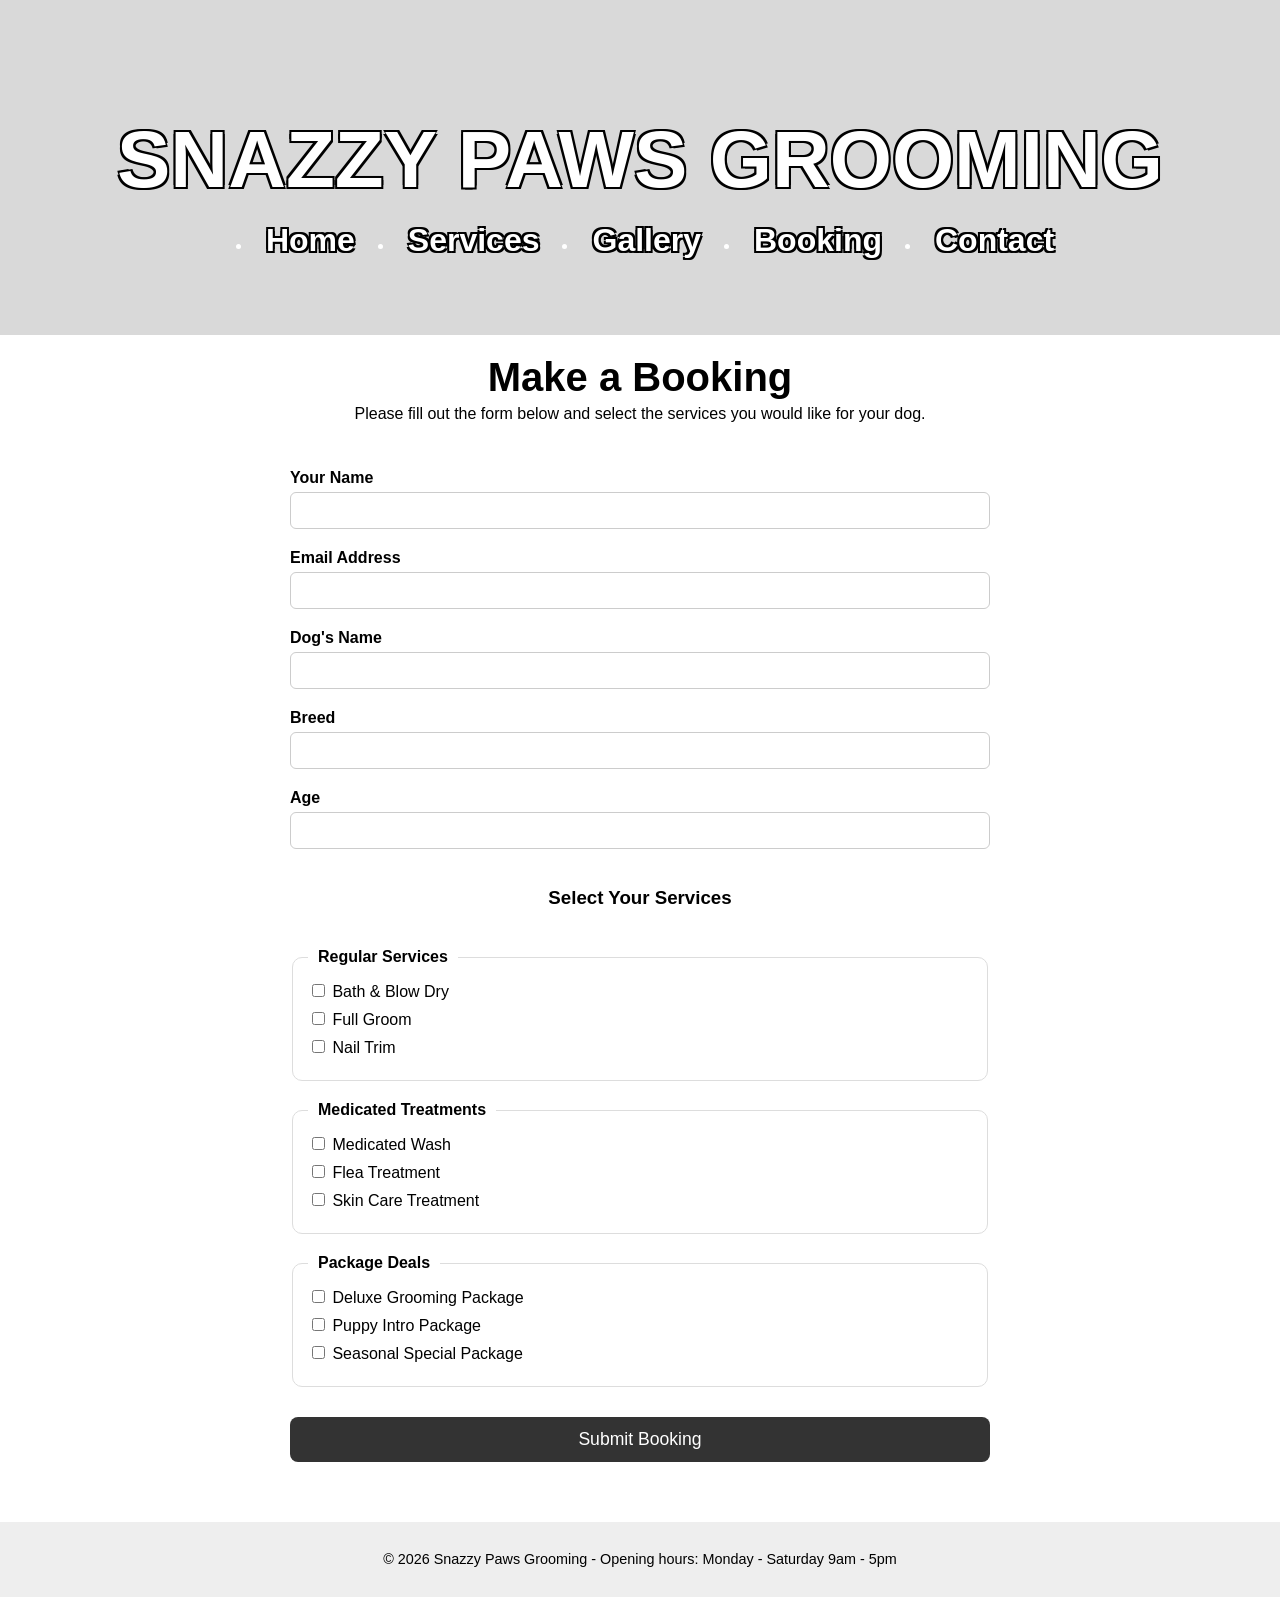
==== booking.html @ 835d60cc "Add files via upload" ====
<!-- Nicholas Baine -->
<!-- Student ID: 5135277 -->
<!-- Assessment 2 -->

<!DOCTYPE html>
<html lang="en">

<head>
    <meta charset="UTF-8">
    <meta name="viewport" content="width=device-width, initial-scale=1.0">
    <title>Booking - Snazzy Paws Grooming</title>
    <link rel="stylesheet" href="css/stylesheet.css">
</head>

<body>

    <header class="hero-header">
        <h1>Snazzy Paws Grooming</h1>

        <nav>
            <input type="checkbox" id="menu-toggle">
            <label for="menu-toggle" class="hamburger">         <!-- Hamburger menu for mobile -->
                &#9776;
            </label>

            <ul class="menu">
                <li><a href="index.html">Home</a></li>
                <li><a href="services.html">Services</a></li>
                <li><a href="gallery.html">Gallery</a></li>
                <li><a href="booking.html">Booking</a></li>
                <li><a href="contacts.html">Contact</a></li>
            </ul>
        </nav>
    </header>

    <main>
        <div class="main-content">

            <h2>Make a Booking</h2>
            <p>Please fill out the form below and select the services you would like for your dog.</p>

            <form class="booking-form">

                <div class="form-group">
                    <label for="name">Your Name</label>
                    <input type="text" id="name" name="name" required>
                </div>

                <div class="form-group">
                    <label for="email">Email Address</label>
                    <input type="email" id="email" name="email" required>
                </div>

                <div class="form-group">
                    <label for="dog-name">Dog's Name</label>
                    <input type="text" id="dog-name" name="dog-name" required>
                </div>

                <div class="form-group">
                    <label for="breed">Breed</label>
                    <input type="text" id="breed" name="breed" required>
                </div>

                <div class="form-group">
                    <label for="age">Age</label>
                    <input type="number" id="age" name="age" required min="0">
                </div>

                <h3>Select Your Services</h3>

                <fieldset class="service-group">
                    <legend>Regular Services</legend>

                    <label>
                        <input type="checkbox" name="regular-service" value="Bath & Blow Dry">
                        Bath & Blow Dry
                    </label>

                    <label>
                        <input type="checkbox" name="regular-service" value="Full Groom">
                        Full Groom
                    </label>

                    <label>
                        <input type="checkbox" name="regular-service" value="Nail Trim">
                        Nail Trim
                    </label>
                </fieldset>

                <fieldset class="service-group">
                    <legend>Medicated Treatments</legend>

                    <label>
                        <input type="checkbox" name="medicated" value="Medicated Wash">
                        Medicated Wash
                    </label>

                    <label>
                        <input type="checkbox" name="medicated" value="Flea Treatment">
                        Flea Treatment
                    </label>

                    <label>
                        <input type="checkbox" name="medicated" value="Skin Care Treatment">
                        Skin Care Treatment
                    </label>
                </fieldset>

                <fieldset class="service-group">
                    <legend>Package Deals</legend>

                    <label>
                        <input type="checkbox" name="package" value="Deluxe Grooming Package">
                        Deluxe Grooming Package
                    </label>

                    <label>
                        <input type="checkbox" name="package" value="Puppy Intro Package">
                        Puppy Intro Package
                    </label>

                    <label>
                        <input type="checkbox" name="package" value="Seasonal Special Package">
                        Seasonal Special Package
                    </label>
                </fieldset>

                <button type="submit" class="submit-btn">Submit Booking</button>        <!-- Submit button -->

            </form>

        </div>
    </main>

    <footer>
        <p>&copy; 2026 Snazzy Paws Grooming - Opening hours: Monday - Saturday 9am - 5pm</p>
    </footer>

</body>

</html>
---- css/stylesheet.css ----
html,body{height:100%}body{margin:0;font-family:Arial,sans-serif;color:#000;display:flex;flex-direction:column}main{width:100%;margin:0;padding:0;position:relative}main::before{content:"";position:absolute;inset:0;background:rgba(255,255,255,0);z-index:0}.main-content{max-width:1100px;margin:auto;padding:20px;text-align:center;position:relative;z-index:1;display:flex;flex-direction:column;align-items:center}main h2{margin-top:0;margin-bottom:5px;font-size:2.5em}main p{margin-top:0}.hero-header{position:relative;background-image:url('../images/dogs2.jpg');background-size:cover;background-position:center;background-repeat:no-repeat;color:#fff;padding:60px 20px;text-align:center}.hero-header::before{content:"";position:absolute;inset:0;background:rgba(0,0,0,.15)}.hero-header h1,.hero-header nav{position:relative;z-index:1}.hero-header h1{font-size:5em;margin-bottom:10px;text-transform:uppercase;text-shadow:-2px -2px 0 #000,2px -2px 0 #000,-2px 2px 0 #000,2px 2px 0 #000}nav{position:relative}#menu-toggle{display:none}.hamburger{display:none;font-size:2.5em;cursor:pointer;color:#fff;position:absolute;top:-10px;right:10px;z-index:10;text-shadow:-2px -2px 0 #000,2px -2px 0 #000,-2px 2px 0 #000,2px 2px 0 #000}.menu{display:flex;justify-content:center;gap:25px}.hero-header nav a{font-size:2em;padding:10px 14px;color:#fff;text-decoration:none;font-weight:700;border-radius:4px;transition:background .3s ease;text-shadow:-2px -2px 0 #000,2px -2px 0 #000,-2px 2px 0 #000,2px 2px 0 #000}.hero-header nav a:hover{background:rgba(255,255,255,.25)}@media(max-width:600px){.hamburger{display:block}.menu{display:none;flex-direction:column;background:rgba(0,0,0,.6);padding:20px;gap:15px;border-radius:10px;margin-top:20px}#menu-toggle:checked~.menu{display:flex}.hero-header nav a{font-size:1.4em;padding:8px 12px}.hero-header{padding:40px 10px}.hero-header h1{font-size:2em}}.card-container{display:flex;justify-content:center;gap:25px;margin-top:30px;width:100%;flex-wrap:wrap}.card{background:#fff;border-radius:12px;padding:15px;flex:1;max-width:320px;min-width:260px;box-shadow:0 4px 10px rgba(0,0,0,.1);text-align:center}.card img{width:100%;border-radius:10px}.services-table-container{display:flex;justify-content:center;gap:40px;margin-top:30px;width:100%;flex-wrap:wrap}.service-table{width:32%;min-width:260px;border-collapse:collapse;background:#fff;border-radius:12px;overflow:hidden;box-shadow:0 4px 10px rgba(0,0,0,.1)}.service-table th{background:#f2f2f2;padding:10px;font-size:1.1em}.service-table th[colspan="3"]{background:#e6e6e6;font-size:1.3em}.service-table td{padding:10px;border-top:1px solid #ddd}@media(max-width:600px){.service-table{width:100%}}.booking-form{margin-top:30px;width:100%;max-width:700px;display:flex;flex-direction:column;gap:20px}.form-group{display:flex;flex-direction:column;text-align:left;width:100%}.form-group label{font-weight:700;margin-bottom:5px}.form-group input{padding:10px;border-radius:6px;border:1px solid #ccc}.service-group{border:1px solid #ddd;padding:15px;border-radius:10px;text-align:left}.service-group legend{font-weight:700;padding:0 10px}.service-group label{display:block;margin-bottom:8px}.submit-btn{padding:12px 20px;background:#333;color:#fff;border:none;border-radius:8px;cursor:pointer;font-size:1.1em;margin-top:10px}.submit-btn:hover{background:#555}footer{background:#eee;padding:15px;text-align:center;margin-top:40px;font-size:.9em}.gallery-grid{display:grid;grid-template-columns:repeat(4,1fr);gap:15px;width:100%;margin-top:30px}.gallery-grid img{width:100%;height:200px;object-fit:cover;border-radius:10px;box-shadow:0 4px 10px rgba(0,0,0,.15)}@media(max-width:800px){.gallery-grid{grid-template-columns:repeat(2,1fr)}}@media(max-width:500px){.gallery-grid{grid-template-columns:1fr}}.contact-details{background:#fff;padding:15px 20px;border-radius:12px;box-shadow:0 4px 10px rgba(0,0,0,.1);margin-top:20px;width:100%;max-width:600px;text-align:left}.contact-details p{margin:6px 0;font-size:1.1em}.map-container{width:100%;border-radius:12px;overflow:hidden;box-shadow:0 4px 12px rgba(0,0,0,.15)}.contact-columns{display:flex;justify-content:center;align-items:flex-start;gap:40px;width:100%;margin-top:30px;flex-wrap:wrap}.column{flex:1;min-width:320px;max-width:600px}.map-column .map-container iframe{width:100%;height:100%;min-height:350px}.form-column .contact-form{width:100%}.contact-form textarea{padding:12px;border:1px solid #ccc;border-radius:6px;resize:vertical}@media(max-width:800px){.contact-columns{flex-direction:column;align-items:center}}
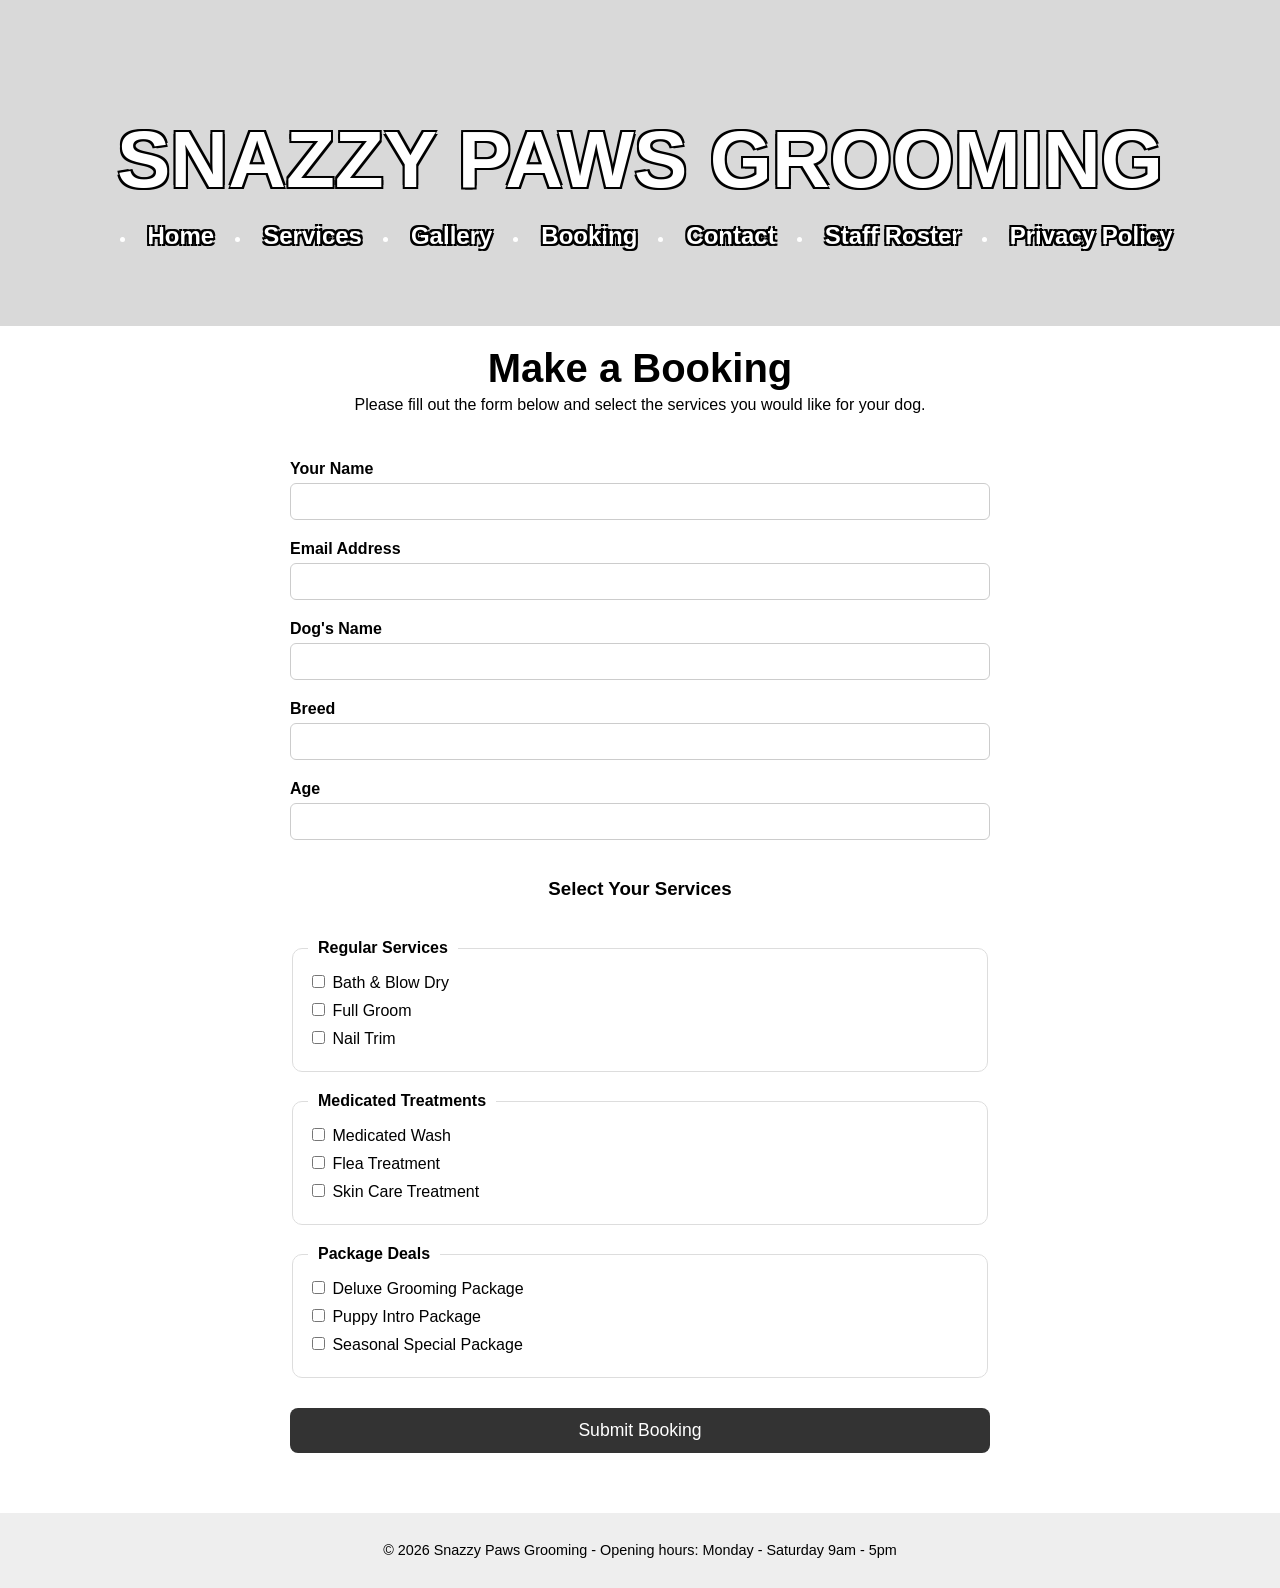
==== commit 756a1905: "Refactored website to W3.CSS and updated content" ====
--- a/booking.html
+++ b/booking.html
@@ -1,66 +1,89 @@
 <!-- Nicholas Baine -->
 <!-- Student ID: 5135277 -->
-<!-- Assessment 2 -->
+<!-- Assessment 3 -->
+<!-- Refactored to use W3.CSS for Assessment 3 -->
 
 <!DOCTYPE html>
 <html lang="en">
 
 <head>
     <meta charset="UTF-8">
+    
     <meta name="viewport" content="width=device-width, initial-scale=1.0">
+    
+    <meta name="description" content="Book a grooming appointment for your dog at Snazzy Paws Grooming. Choose from a range of services and packages.">
+
     <title>Booking - Snazzy Paws Grooming</title>
+
+    <!-- W3.CSS Framework -->
+    <link rel="stylesheet" href="link_to_w3css">
+    
     <link rel="stylesheet" href="css/stylesheet.css">
 </head>
 
 <body>
 
-    <header class="hero-header">
+    <!-- Header with hero image -->
+    <header class="hero-header w3-center">
         <h1>Snazzy Paws Grooming</h1>
 
-        <nav>
+        <!-- Navigation -->
+        <nav class="w3-center">
+
+            <!-- Hamburger toggle -->
             <input type="checkbox" id="menu-toggle">
-            <label for="menu-toggle" class="hamburger">         <!-- Hamburger menu for mobile -->
-                &#9776;
-            </label>
+            <label for="menu-toggle" class="hamburger">&#9776;</label>
 
-            <ul class="menu">
+            <!-- Nav bar menu -->
+            <ul class="menu w3-ul w3-center">
                 <li><a href="index.html">Home</a></li>
                 <li><a href="services.html">Services</a></li>
                 <li><a href="gallery.html">Gallery</a></li>
                 <li><a href="booking.html">Booking</a></li>
                 <li><a href="contacts.html">Contact</a></li>
+                <li><a href="roster.html">Staff Roster</a></li>
+                <li><a href="Privacy.html">Privacy Policy</a></li>
             </ul>
+
         </nav>
     </header>
 
-    <main>
+    <!-- Main page content -->
+    <main class="w3-container">
+
         <div class="main-content">
 
             <h2>Make a Booking</h2>
             <p>Please fill out the form below and select the services you would like for your dog.</p>
 
+            <!-- Booking form -->
             <form class="booking-form">
 
+                <!-- Your name -->
                 <div class="form-group">
                     <label for="name">Your Name</label>
                     <input type="text" id="name" name="name" required>
                 </div>
 
+                <!-- Email -->
                 <div class="form-group">
                     <label for="email">Email Address</label>
                     <input type="email" id="email" name="email" required>
                 </div>
 
+                <!-- Dog name -->
                 <div class="form-group">
                     <label for="dog-name">Dog's Name</label>
                     <input type="text" id="dog-name" name="dog-name" required>
                 </div>
 
+                <!-- Breed -->
                 <div class="form-group">
                     <label for="breed">Breed</label>
                     <input type="text" id="breed" name="breed" required>
                 </div>
 
+                <!-- Age -->
                 <div class="form-group">
                     <label for="age">Age</label>
                     <input type="number" id="age" name="age" required min="0">
@@ -68,12 +91,13 @@
 
                 <h3>Select Your Services</h3>
 
+                <!-- Regular services -->
                 <fieldset class="service-group">
                     <legend>Regular Services</legend>
 
                     <label>
-                        <input type="checkbox" name="regular-service" value="Bath & Blow Dry">
-                        Bath & Blow Dry
+                        <input type="checkbox" name="regular-service" value="Bath &amp; Blow Dry">
+                        Bath &amp; Blow Dry
                     </label>
 
                     <label>
@@ -87,6 +111,7 @@
                     </label>
                 </fieldset>
 
+                <!-- Medicated treatments -->
                 <fieldset class="service-group">
                     <legend>Medicated Treatments</legend>
 
@@ -106,6 +131,7 @@
                     </label>
                 </fieldset>
 
+                <!-- Package deals -->
                 <fieldset class="service-group">
                     <legend>Package Deals</legend>
 
@@ -125,14 +151,16 @@
                     </label>
                 </fieldset>
 
-                <button type="submit" class="submit-btn">Submit Booking</button>        <!-- Submit button -->
+                <!-- Submit -->
+                <button type="submit" class="submit-btn">Submit Booking</button>
 
             </form>
 
         </div>
     </main>
 
-    <footer>
+    <!-- Footer -->
+    <footer class="w3-center w3-padding">
         <p>&copy; 2026 Snazzy Paws Grooming - Opening hours: Monday - Saturday 9am - 5pm</p>
     </footer>
 
--- a/css/stylesheet.css
+++ b/css/stylesheet.css
@@ -1 +1,398 @@
-html,body{height:100%}body{margin:0;font-family:Arial,sans-serif;color:#000;display:flex;flex-direction:column}main{width:100%;margin:0;padding:0;position:relative}main::before{content:"";position:absolute;inset:0;background:rgba(255,255,255,0);z-index:0}.main-content{max-width:1100px;margin:auto;padding:20px;text-align:center;position:relative;z-index:1;display:flex;flex-direction:column;align-items:center}main h2{margin-top:0;margin-bottom:5px;font-size:2.5em}main p{margin-top:0}.hero-header{position:relative;background-image:url('../images/dogs2.jpg');background-size:cover;background-position:center;background-repeat:no-repeat;color:#fff;padding:60px 20px;text-align:center}.hero-header::before{content:"";position:absolute;inset:0;background:rgba(0,0,0,.15)}.hero-header h1,.hero-header nav{position:relative;z-index:1}.hero-header h1{font-size:5em;margin-bottom:10px;text-transform:uppercase;text-shadow:-2px -2px 0 #000,2px -2px 0 #000,-2px 2px 0 #000,2px 2px 0 #000}nav{position:relative}#menu-toggle{display:none}.hamburger{display:none;font-size:2.5em;cursor:pointer;color:#fff;position:absolute;top:-10px;right:10px;z-index:10;text-shadow:-2px -2px 0 #000,2px -2px 0 #000,-2px 2px 0 #000,2px 2px 0 #000}.menu{display:flex;justify-content:center;gap:25px}.hero-header nav a{font-size:2em;padding:10px 14px;color:#fff;text-decoration:none;font-weight:700;border-radius:4px;transition:background .3s ease;text-shadow:-2px -2px 0 #000,2px -2px 0 #000,-2px 2px 0 #000,2px 2px 0 #000}.hero-header nav a:hover{background:rgba(255,255,255,.25)}@media(max-width:600px){.hamburger{display:block}.menu{display:none;flex-direction:column;background:rgba(0,0,0,.6);padding:20px;gap:15px;border-radius:10px;margin-top:20px}#menu-toggle:checked~.menu{display:flex}.hero-header nav a{font-size:1.4em;padding:8px 12px}.hero-header{padding:40px 10px}.hero-header h1{font-size:2em}}.card-container{display:flex;justify-content:center;gap:25px;margin-top:30px;width:100%;flex-wrap:wrap}.card{background:#fff;border-radius:12px;padding:15px;flex:1;max-width:320px;min-width:260px;box-shadow:0 4px 10px rgba(0,0,0,.1);text-align:center}.card img{width:100%;border-radius:10px}.services-table-container{display:flex;justify-content:center;gap:40px;margin-top:30px;width:100%;flex-wrap:wrap}.service-table{width:32%;min-width:260px;border-collapse:collapse;background:#fff;border-radius:12px;overflow:hidden;box-shadow:0 4px 10px rgba(0,0,0,.1)}.service-table th{background:#f2f2f2;padding:10px;font-size:1.1em}.service-table th[colspan="3"]{background:#e6e6e6;font-size:1.3em}.service-table td{padding:10px;border-top:1px solid #ddd}@media(max-width:600px){.service-table{width:100%}}.booking-form{margin-top:30px;width:100%;max-width:700px;display:flex;flex-direction:column;gap:20px}.form-group{display:flex;flex-direction:column;text-align:left;width:100%}.form-group label{font-weight:700;margin-bottom:5px}.form-group input{padding:10px;border-radius:6px;border:1px solid #ccc}.service-group{border:1px solid #ddd;padding:15px;border-radius:10px;text-align:left}.service-group legend{font-weight:700;padding:0 10px}.service-group label{display:block;margin-bottom:8px}.submit-btn{padding:12px 20px;background:#333;color:#fff;border:none;border-radius:8px;cursor:pointer;font-size:1.1em;margin-top:10px}.submit-btn:hover{background:#555}footer{background:#eee;padding:15px;text-align:center;margin-top:40px;font-size:.9em}.gallery-grid{display:grid;grid-template-columns:repeat(4,1fr);gap:15px;width:100%;margin-top:30px}.gallery-grid img{width:100%;height:200px;object-fit:cover;border-radius:10px;box-shadow:0 4px 10px rgba(0,0,0,.15)}@media(max-width:800px){.gallery-grid{grid-template-columns:repeat(2,1fr)}}@media(max-width:500px){.gallery-grid{grid-template-columns:1fr}}.contact-details{background:#fff;padding:15px 20px;border-radius:12px;box-shadow:0 4px 10px rgba(0,0,0,.1);margin-top:20px;width:100%;max-width:600px;text-align:left}.contact-details p{margin:6px 0;font-size:1.1em}.map-container{width:100%;border-radius:12px;overflow:hidden;box-shadow:0 4px 12px rgba(0,0,0,.15)}.contact-columns{display:flex;justify-content:center;align-items:flex-start;gap:40px;width:100%;margin-top:30px;flex-wrap:wrap}.column{flex:1;min-width:320px;max-width:600px}.map-column .map-container iframe{width:100%;height:100%;min-height:350px}.form-column .contact-form{width:100%}.contact-form textarea{padding:12px;border:1px solid #ccc;border-radius:6px;resize:vertical}@media(max-width:800px){.contact-columns{flex-direction:column;align-items:center}}+html,
+body {
+    height: 100%
+}
+
+body {
+    margin: 0;
+    font-family: Arial, sans-serif;
+    color: #000;
+    display: flex;
+    flex-direction: column
+}
+
+body {
+    background-image: url("../images/Blossoms.jpg");
+    background-size: cover;             
+    background-position: center;        
+    background-repeat: no-repeat;       
+    background-attachment: fixed;       
+    position: relative;
+}
+
+body::before {
+    content: "";
+    position: fixed;   
+    inset: 0;
+    background: rgba(255, 255, 255, 0.6);  
+    z-index: -1;        
+}
+
+main {
+    width: 100%;
+    margin: 0;
+    padding: 0;
+    position: relative
+}
+
+main::before {
+    content: "";
+    position: absolute;
+    inset: 0;
+    background: rgba(255, 255, 255, 0);
+    z-index: 0
+}
+
+.main-content {
+    max-width: 1100px;
+    margin: auto;
+    padding: 20px;
+    text-align: center;
+    position: relative;
+    z-index: 1;
+    display: flex;
+    flex-direction: column;
+    align-items: center
+}
+
+main h2 {
+    margin-top: 0;
+    margin-bottom: 5px;
+    font-size: 2.5em
+}
+
+main p {
+    margin-top: 0
+}
+
+.hero-header {
+    position: relative;
+    background-image: url('../images/dogs2.jpg');
+    background-size: cover;
+    background-position: center;
+    background-repeat: no-repeat;
+    color: #fff;
+    padding: 60px 20px;
+    text-align: center
+}
+
+.hero-header::before {
+    content: "";
+    position: absolute;
+    inset: 0;
+    background: rgba(0, 0, 0, .15)
+}
+
+.hero-header h1,
+.hero-header nav {
+    position: relative;
+    z-index: 1
+}
+
+.hero-header h1 {
+    font-size: 5em;
+    margin-bottom: 10px;
+    text-transform: uppercase;
+    text-shadow: -2px -2px 0 #000, 2px -2px 0 #000, -2px 2px 0 #000, 2px 2px 0 #000
+}
+
+nav {
+    position: relative
+}
+
+#menu-toggle {
+    display: none
+}
+
+.hamburger {
+    display: none;
+    font-size: 2.5em;
+    cursor: pointer;
+    color: #fff;
+    position: absolute;
+    top: -10px;
+    right: 10px;
+    z-index: 10;
+    text-shadow: -2px -2px 0 #000, 2px -2px 0 #000, -2px 2px 0 #000, 2px 2px 0 #000
+}
+
+.menu {
+    display: flex;
+    justify-content: center;
+    gap: 25px
+}
+
+.hero-header nav a {
+    font-size: 1.5em;
+    padding: 8px 12px;
+    color: #fff;
+    text-decoration: none;
+    font-weight: 700;
+    border-radius: 4px;
+    transition: background .3s ease;
+    text-shadow: -2px -2px 0 #000, 2px -2px 0 #000, -2px 2px 0 #000, 2px 2px 0 #000
+}
+
+.hero-header nav a:hover {
+    background: rgba(255, 255, 255, .25)
+}
+
+@media(max-width:600px) {
+    .hamburger {
+        display: block
+    }
+
+    .menu {
+        display: none;
+        flex-direction: column;
+        background: rgba(0, 0, 0, .6);
+        padding: 20px;
+        gap: 15px;
+        border-radius: 10px;
+        margin-top: 20px
+    }
+
+    #menu-toggle:checked~.menu {
+        display: flex
+    }
+
+    .hero-header nav a {
+        font-size: 1.4em;
+        padding: 8px 12px
+    }
+
+    .hero-header {
+        padding: 40px 10px
+    }
+
+    .hero-header h1 {
+        font-size: 2em
+    }
+}
+
+.card-container {
+    display: flex;
+    justify-content: center;
+    gap: 25px;
+    margin-top: 30px;
+    width: 100%;
+    flex-wrap: wrap
+}
+
+.card {
+    background: #fff;
+    border-radius: 12px;
+    padding: 15px;
+    flex: 1;
+    max-width: 320px;
+    min-width: 260px;
+    box-shadow: 0 4px 10px rgba(0, 0, 0, .1);
+    text-align: center
+}
+
+.card img {
+    width: 100%;
+    border-radius: 10px
+}
+
+.services-table-container {
+    display: flex;
+    justify-content: center;
+    gap: 40px;
+    margin-top: 30px;
+    width: 100%;
+    flex-wrap: wrap
+}
+
+.service-table {
+    width: 32%;
+    min-width: 260px;
+    border-collapse: collapse;
+    background: #fff;
+    border-radius: 12px;
+    overflow: hidden;
+    box-shadow: 0 4px 10px rgba(0, 0, 0, .1)
+}
+
+.service-table th {
+    background: #f2f2f2;
+    padding: 10px;
+    font-size: 1.1em
+}
+
+.service-table th[colspan="3"] {
+    background: #e6e6e6;
+    font-size: 1.3em
+}
+
+.service-table td {
+    padding: 10px;
+    border-top: 1px solid #ddd
+}
+
+@media(max-width:600px) {
+    .service-table {
+        width: 100%
+    }
+}
+
+.booking-form {
+    margin-top: 30px;
+    width: 100%;
+    max-width: 700px;
+    display: flex;
+    flex-direction: column;
+    gap: 20px
+}
+
+.form-group {
+    display: flex;
+    flex-direction: column;
+    text-align: left;
+    width: 100%
+}
+
+.form-group label {
+    font-weight: 700;
+    margin-bottom: 5px
+}
+
+.form-group input {
+    padding: 10px;
+    border-radius: 6px;
+    border: 1px solid #ccc
+}
+
+.service-group {
+    border: 1px solid #ddd;
+    padding: 15px;
+    border-radius: 10px;
+    text-align: left;
+    background: rgba(255, 255, 255, 0.9); 
+}
+
+
+.service-group legend {
+    font-weight: 700;
+    padding: 0 10px
+}
+
+.service-group label {
+    display: block;
+    margin-bottom: 8px
+}
+
+.submit-btn {
+    padding: 12px 20px;
+    background: #333;
+    color: #fff;
+    border: none;
+    border-radius: 8px;
+    cursor: pointer;
+    font-size: 1.1em;
+    margin-top: 10px
+}
+
+.submit-btn:hover {
+    background: #555
+}
+
+footer {
+    background: #eee;
+    padding: 15px;
+    text-align: center;
+    margin-top: 40px;
+    font-size: .9em
+}
+
+.gallery-grid {
+    display: grid;
+    grid-template-columns: repeat(4, 1fr);
+    gap: 15px;
+    width: 100%;
+    margin-top: 30px
+}
+
+.gallery-grid img {
+    width: 100%;
+    height: 200px;
+    object-fit: cover;
+    border-radius: 10px;
+    box-shadow: 0 4px 10px rgba(0, 0, 0, .15)
+}
+
+@media(max-width:800px) {
+    .gallery-grid {
+        grid-template-columns: repeat(2, 1fr)
+    }
+}
+
+@media(max-width:500px) {
+    .gallery-grid {
+        grid-template-columns: 1fr
+    }
+}
+
+.contact-details {
+    background: #fff;
+    padding: 15px 20px;
+    border-radius: 12px;
+    box-shadow: 0 4px 10px rgba(0, 0, 0, .1);
+    margin-top: 20px;
+    width: 100%;
+    max-width: 600px;
+    text-align: left
+}
+
+.contact-details p {
+    margin: 6px 0;
+    font-size: 1.1em
+}
+
+.map-container {
+    width: 100%;
+    border-radius: 12px;
+    overflow: hidden;
+    box-shadow: 0 4px 12px rgba(0, 0, 0, .15)
+}
+
+.contact-columns {
+    display: flex;
+    justify-content: center;
+    align-items: flex-start;
+    gap: 40px;
+    width: 100%;
+    margin-top: 30px;
+    flex-wrap: wrap
+}
+
+.column {
+    flex: 1;
+    min-width: 320px;
+    max-width: 600px
+}
+
+.map-column .map-container iframe {
+    width: 100%;
+    height: 100%;
+    min-height: 350px
+}
+
+.form-column .contact-form {
+    width: 100%
+}
+
+.contact-form textarea {
+    padding: 12px;
+    border: 1px solid #ccc;
+    border-radius: 6px;
+    resize: vertical
+}
+
+@media(max-width:800px) {
+    .contact-columns {
+        flex-direction: column;
+        align-items: center
+    }
+}
+
